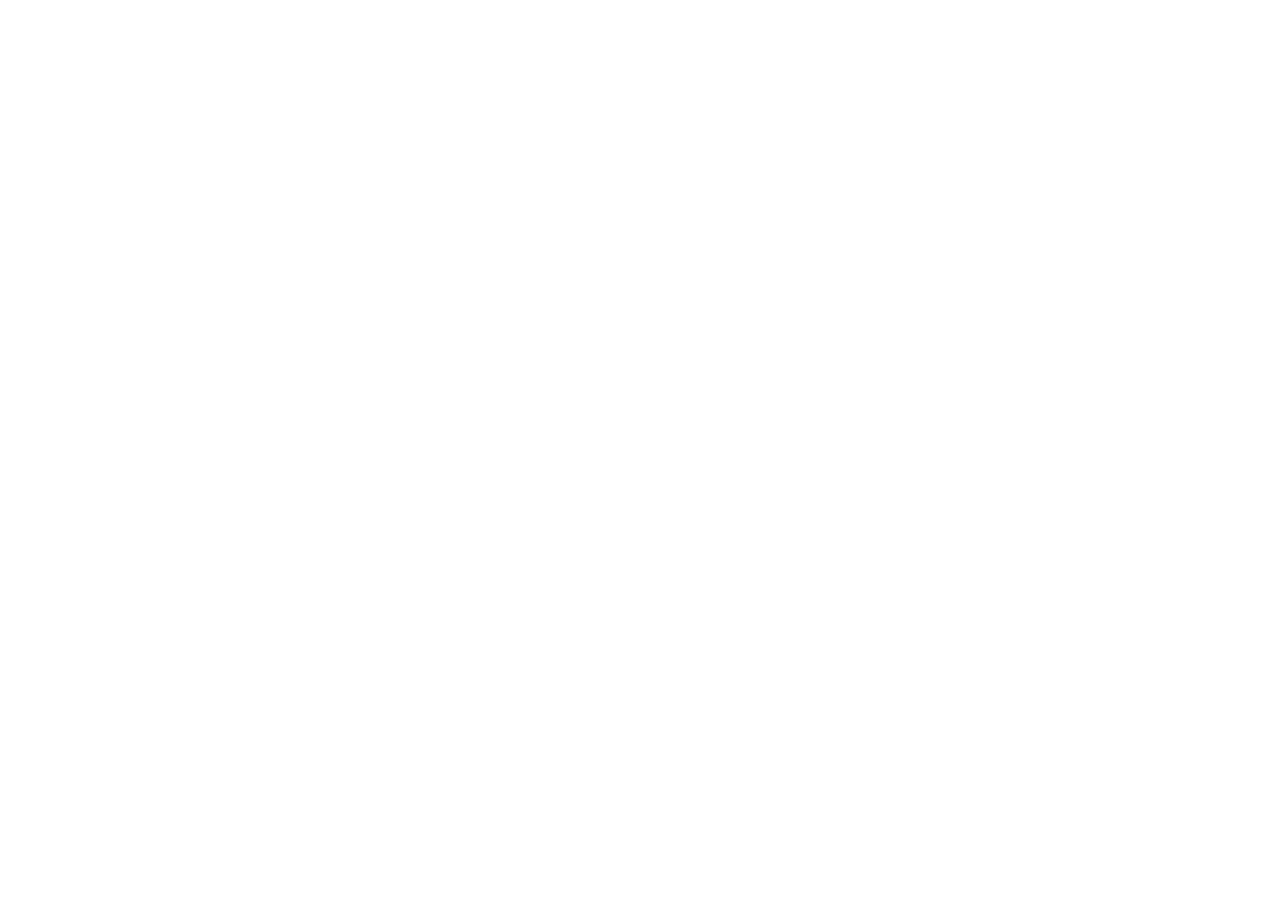
==== index.html @ 9b7c61a3 "static page for becoming a better student" ====
<!DOCTYPE html>
<head>
    <meta charset="utf-8">
    <meta name="title" content="Brownee Team Projects">
    <meta name="description" content="Projects completed by Brownee Team">
    <link rel="stylesheet" href="style.css">
    <script src="/js/main.js" type="module"></script>
</head>
<body>
    <header></header>
    <main></main>
    <footer></footer>
</body>
</html>
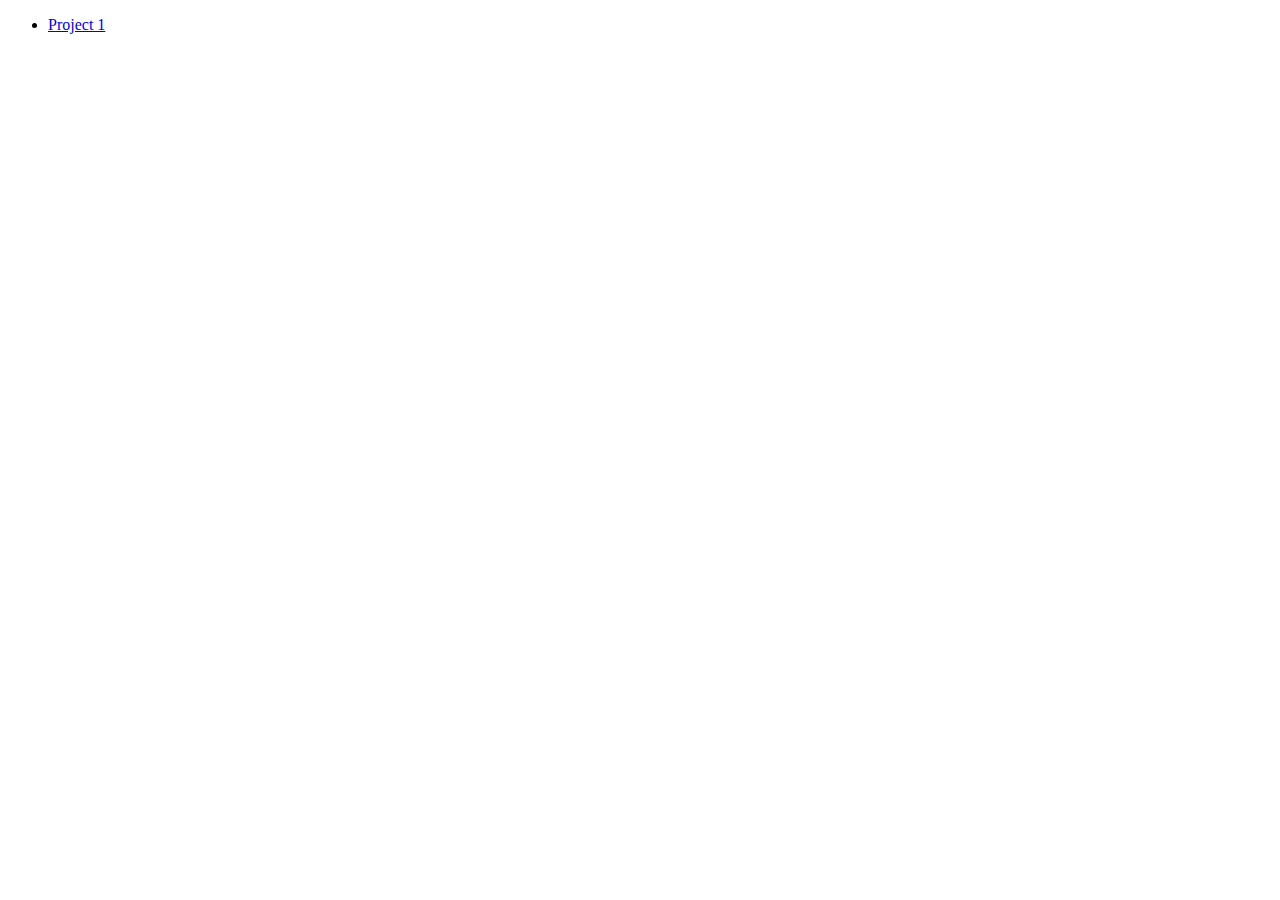
==== commit 35d607cf: "basic nav" ====
--- a/index.html
+++ b/index.html
@@ -8,7 +8,11 @@
 </head>
 <body>
     <header></header>
-    <main></main>
+    <main>
+        <ul>
+            <li><a href="project 1">Project 1</a></li>
+        </ul>
+    </main>
     <footer></footer>
 </body>
 </html>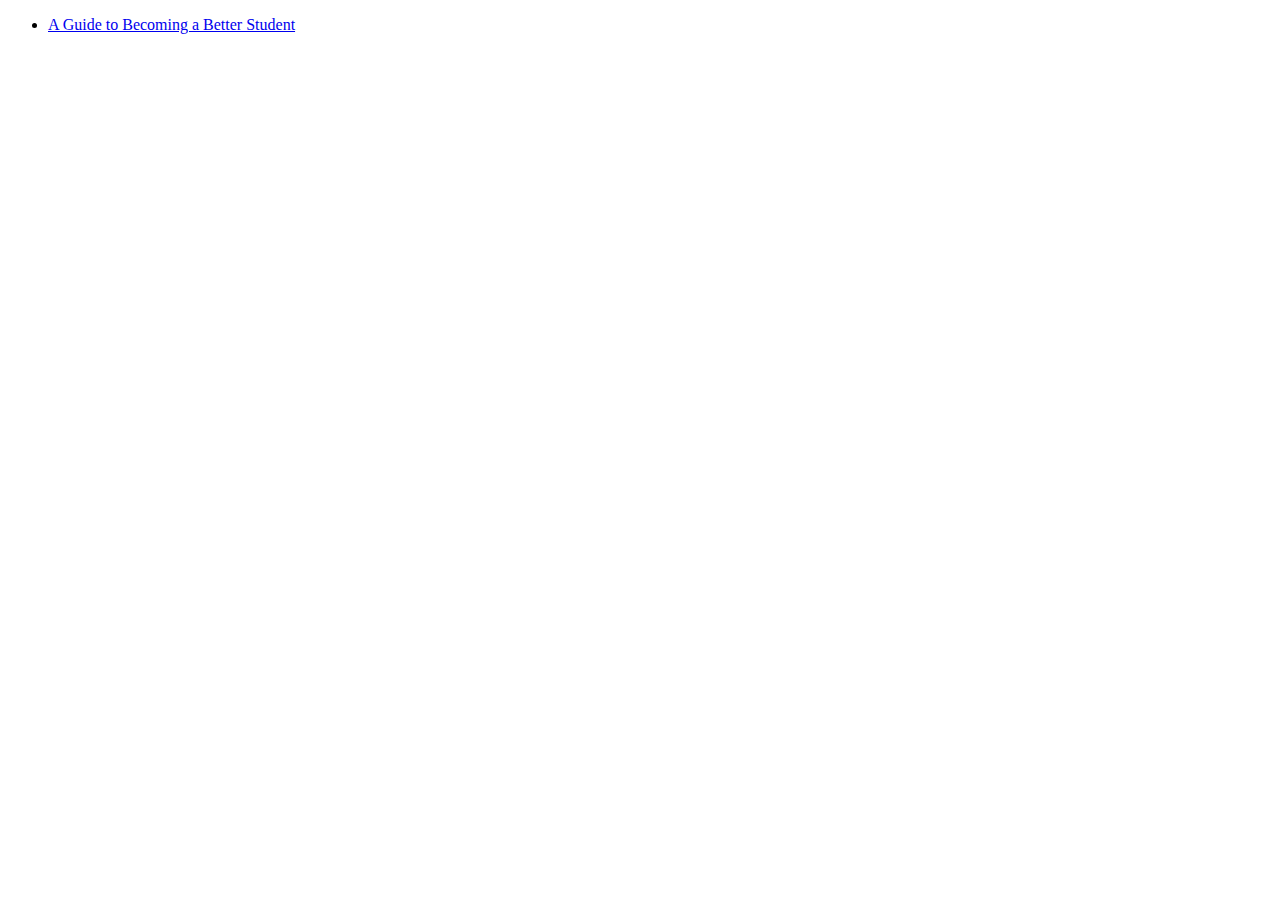
==== commit 7fa5e073: "changed a name" ====
--- a/index.html
+++ b/index.html
@@ -3,14 +3,14 @@
     <meta charset="utf-8">
     <meta name="title" content="Brownee Team Projects">
     <meta name="description" content="Projects completed by Brownee Team">
-    <link rel="stylesheet" href="style.css">
-    <script src="/js/main.js" type="module"></script>
+    <link rel="stylesheet" href="css/style.css">
+    <script src="js/main.js" type="module"></script>
 </head>
 <body>
     <header></header>
     <main>
         <ul>
-            <li><a href="project 1">Project 1</a></li>
+            <li><a href="project1">A Guide to Becoming a Better Student</a></li>
         </ul>
     </main>
     <footer></footer>
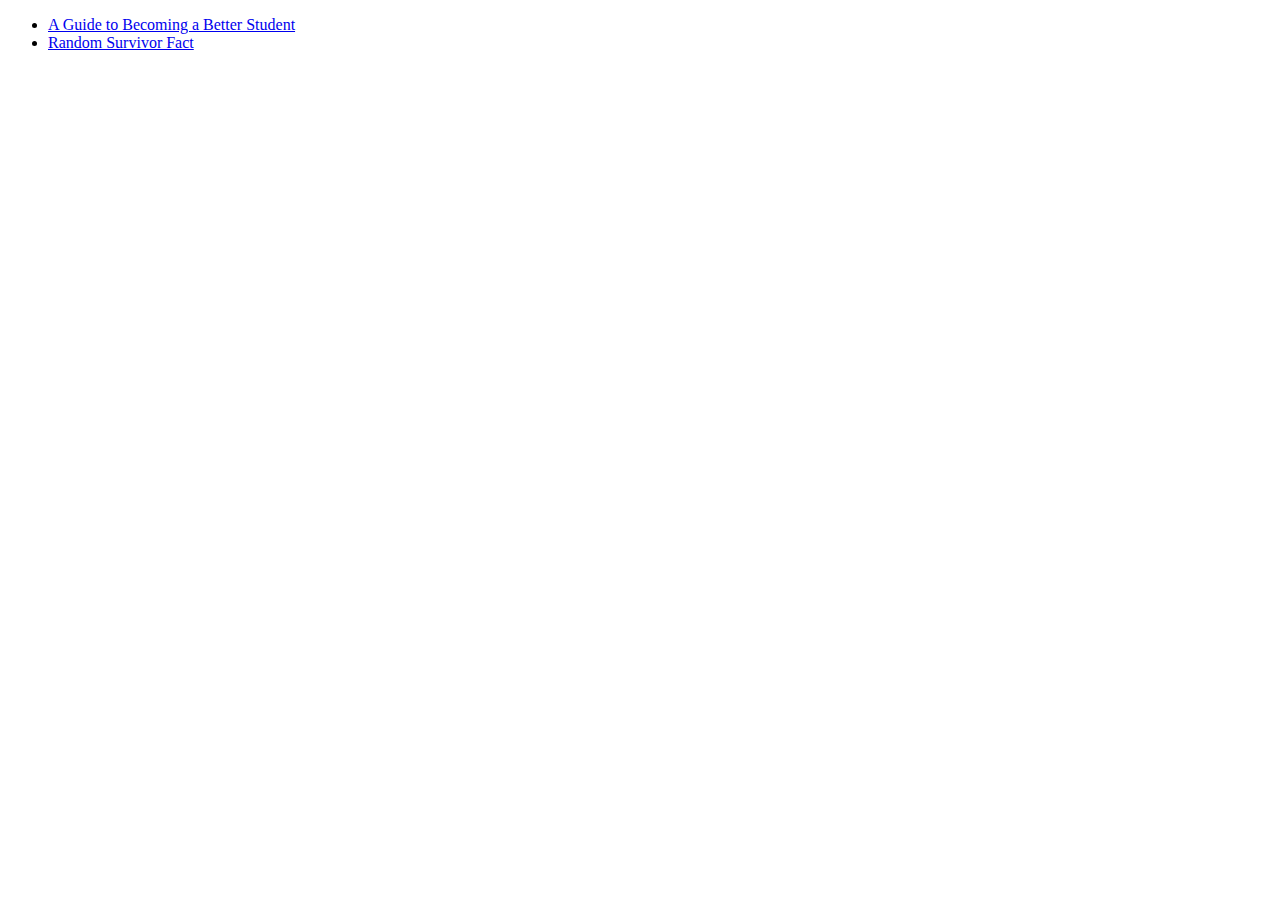
==== commit 31aca7a4: "added project 2 to ul" ====
--- a/index.html
+++ b/index.html
@@ -10,7 +10,8 @@
     <header></header>
     <main>
         <ul>
-            <li><a href="project1">A Guide to Becoming a Better Student</a></li>
+            <li><a href="./project1">A Guide to Becoming a Better Student</a></li>
+            <li><a href="./project2">Random Survivor Fact</a></li>
         </ul>
     </main>
     <footer></footer>
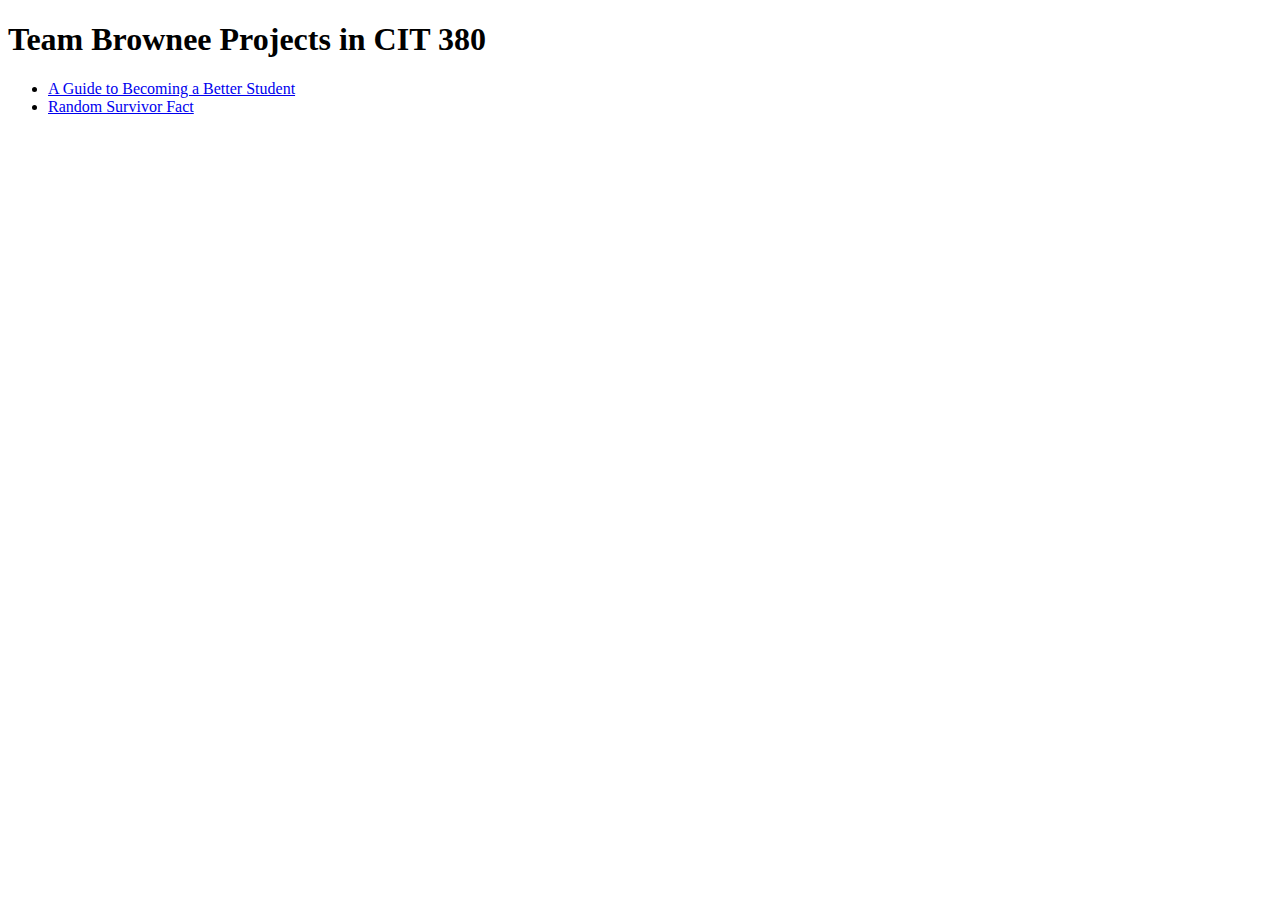
==== commit 7a9095f7: "add header" ====
--- a/index.html
+++ b/index.html
@@ -7,7 +7,9 @@
     <script src="js/main.js" type="module"></script>
 </head>
 <body>
-    <header></header>
+    <header>
+        <h1>Team Brownee Projects in CIT 380</h1>
+    </header>
     <main>
         <ul>
             <li><a href="./project1">A Guide to Becoming a Better Student</a></li>
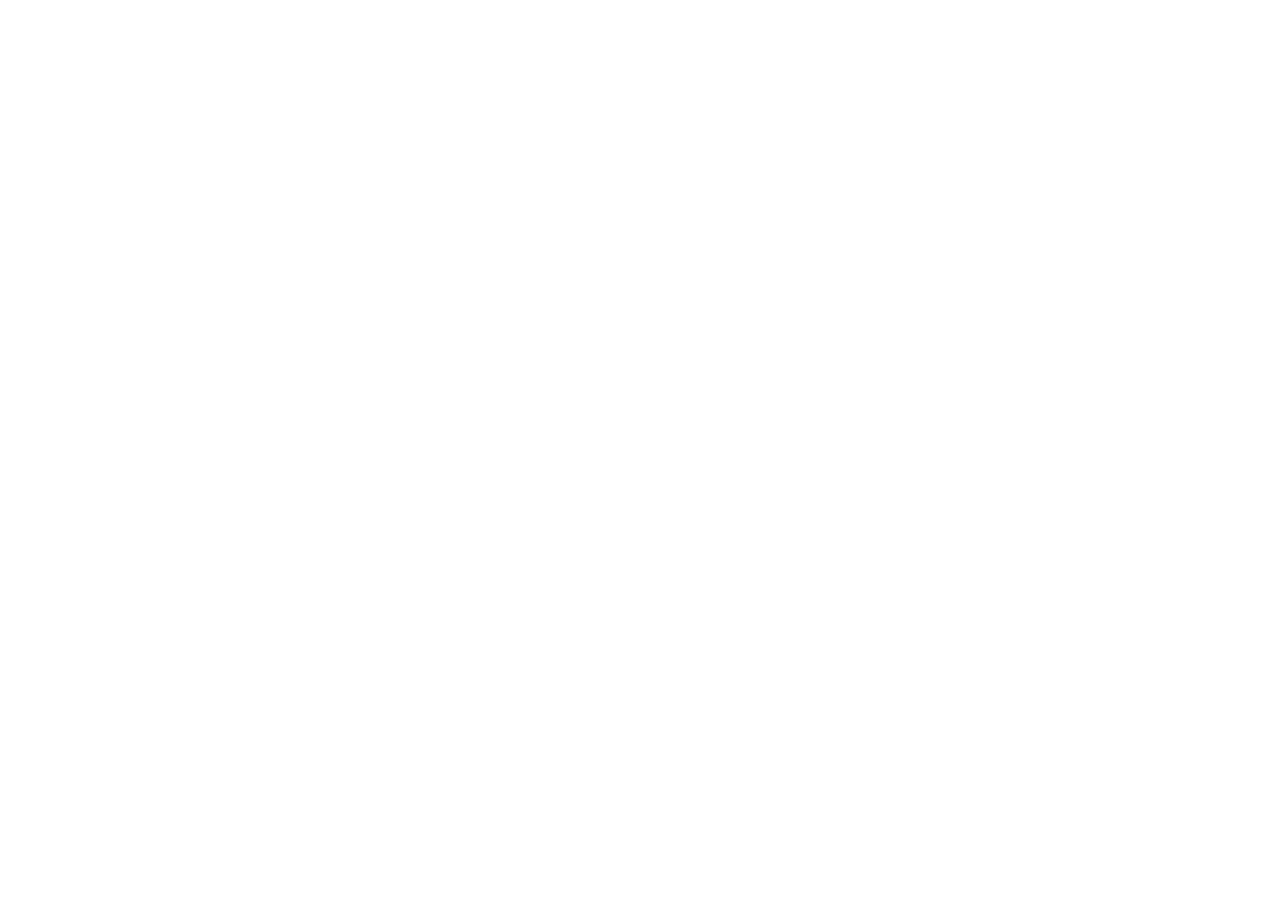
==== commit ca7e2745: "finish setup" ====
--- a/index.html
+++ b/index.html
@@ -1,10 +1,10 @@
 <!DOCTYPE html>
 <head>
-    <meta charset="utf-8">
-    <meta name="title" content="Brownee Team Projects">
-    <meta name="description" content="Projects completed by Brownee Team">
-    <link rel="stylesheet" href="css/style.css">
-    <script src="js/main.js" type="module"></script>
+    <meta charset="utf-8"/>
+    <meta name="title" content="Brownee Team Projects"/>
+    <meta name="description" content="Projects completed by Brownee Team"/>
+    <link rel="stylesheet" href="css/main.css"/>
+    <script src="js/main.js" type="module"/>
 </head>
 <body>
     <header>
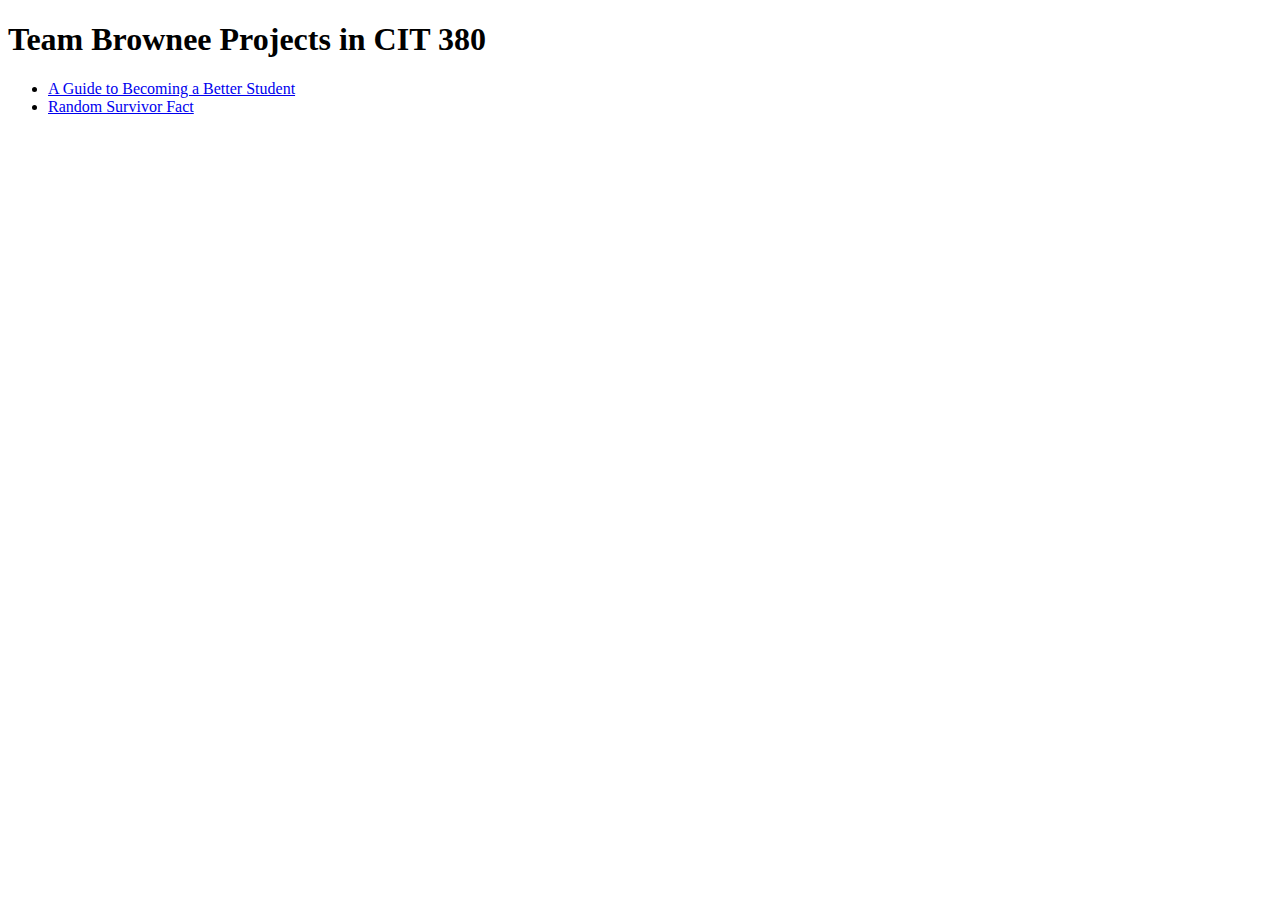
==== commit 868f85c3: "Apparently a lot of setup stuff. Also project 2" ====
--- a/index.html
+++ b/index.html
@@ -1,21 +1,22 @@
 <!DOCTYPE html>
-<head>
-    <meta charset="utf-8"/>
-    <meta name="title" content="Brownee Team Projects"/>
-    <meta name="description" content="Projects completed by Brownee Team"/>
-    <link rel="stylesheet" href="css/main.css"/>
-    <script src="js/main.js" type="module"/>
-</head>
-<body>
+<html lang="en">
+  <head>
+    <meta charset="utf-8" />
+    <meta name="title" content="Brownee Team Projects" />
+    <meta name="description" content="Projects completed by Brownee Team" />
+    <link rel="stylesheet" href="css/main.css" />
+    <script src="js/main.js" type="module"></script>
+  </head>
+  <body>
     <header>
-        <h1>Team Brownee Projects in CIT 380</h1>
+      <h1>Team Brownee Projects in CIT 380</h1>
     </header>
     <main>
-        <ul>
-            <li><a href="./project1">A Guide to Becoming a Better Student</a></li>
-            <li><a href="./project2">Random Survivor Fact</a></li>
-        </ul>
+      <ul>
+        <li><a href="./project1">A Guide to Becoming a Better Student</a></li>
+        <li><a href="./project2">Random Survivor Fact</a></li>
+      </ul>
     </main>
     <footer></footer>
-</body>
-</html>+  </body>
+</html>
